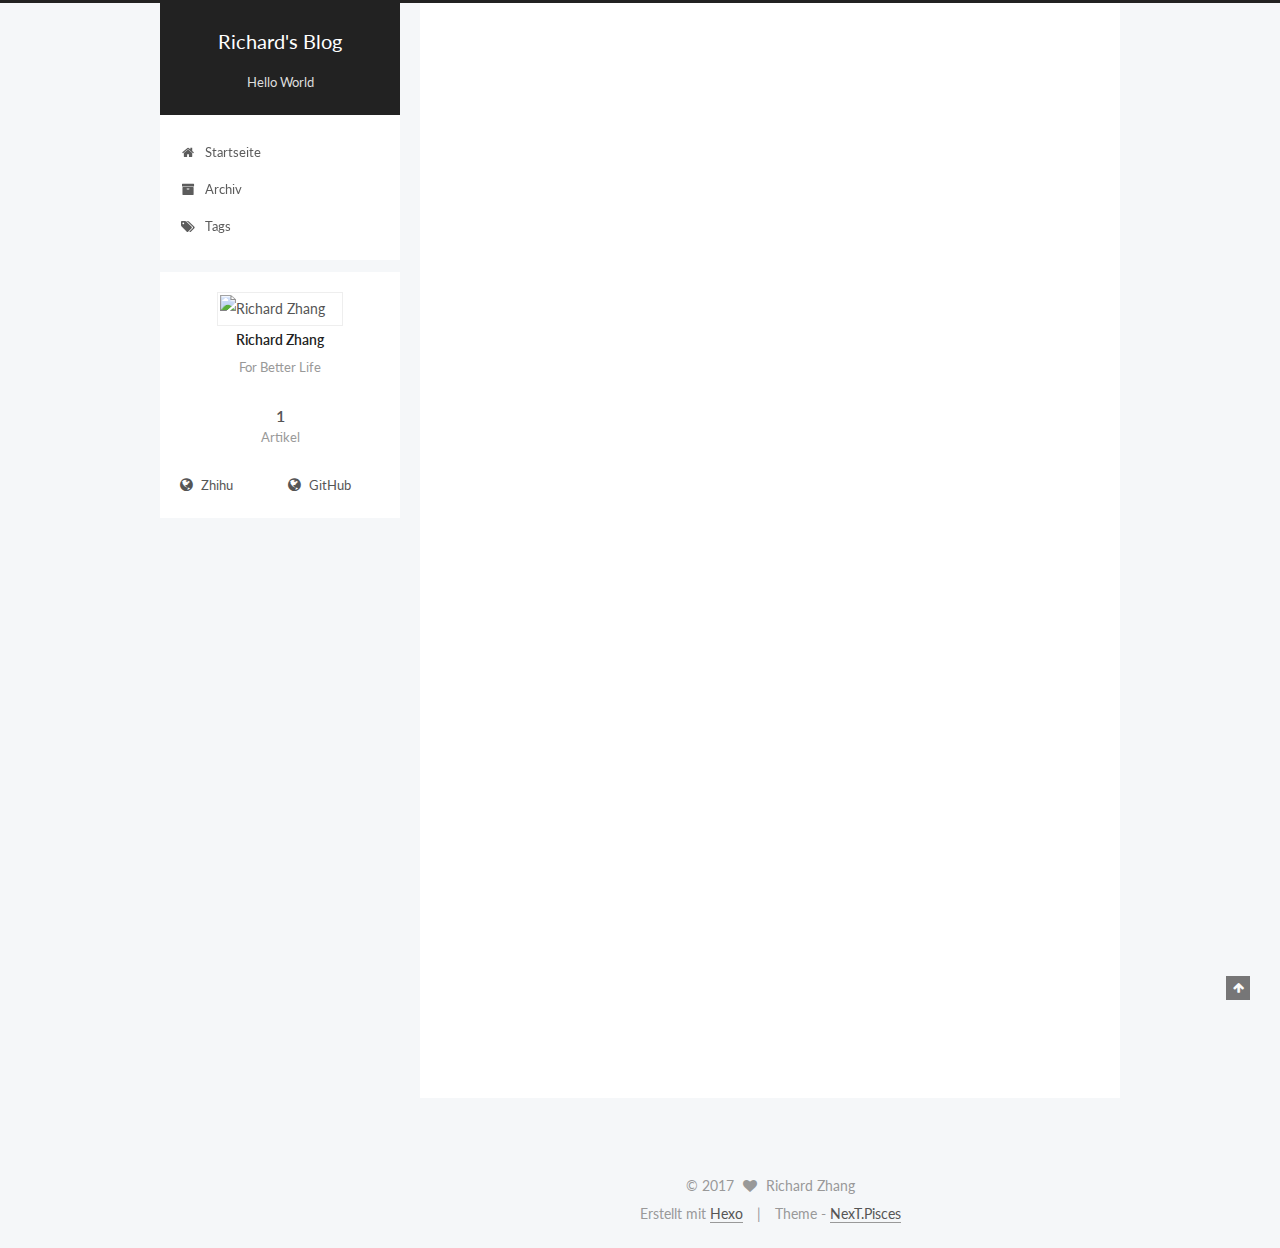
==== index.html @ a1675ca8 "Site updated: 2017-07-16 22:29:24" ====
<!DOCTYPE html>



  


<html class="theme-next pisces use-motion" lang="zh-CN">
<head>
  <meta charset="UTF-8"/>
<meta http-equiv="X-UA-Compatible" content="IE=edge" />
<meta name="viewport" content="width=device-width, initial-scale=1, maximum-scale=1"/>









<meta http-equiv="Cache-Control" content="no-transform" />
<meta http-equiv="Cache-Control" content="no-siteapp" />















  
  
  <link href="/lib/fancybox/source/jquery.fancybox.css?v=2.1.5" rel="stylesheet" type="text/css" />




  
  
  
  

  
    
    
  

  

  

  

  

  
    
    
    <link href="//fonts.googleapis.com/css?family=Lato:300,300italic,400,400italic,700,700italic&subset=latin,latin-ext" rel="stylesheet" type="text/css">
  






<link href="/lib/font-awesome/css/font-awesome.min.css?v=4.6.2" rel="stylesheet" type="text/css" />

<link href="/css/main.css?v=5.1.1" rel="stylesheet" type="text/css" />


  <meta name="keywords" content="Hexo, NexT" />








  <link rel="shortcut icon" type="image/x-icon" href="/favicon.ico?v=5.1.1" />






<meta name="description" content="For Better Life">
<meta property="og:type" content="website">
<meta property="og:title" content="Richard&#39;s Blog">
<meta property="og:url" content="http://best307.com/index.html">
<meta property="og:site_name" content="Richard&#39;s Blog">
<meta property="og:description" content="For Better Life">
<meta name="twitter:card" content="summary">
<meta name="twitter:title" content="Richard&#39;s Blog">
<meta name="twitter:description" content="For Better Life">



<script type="text/javascript" id="hexo.configurations">
  var NexT = window.NexT || {};
  var CONFIG = {
    root: '/',
    scheme: 'Pisces',
    sidebar: {"position":"left","display":"post","offset":12,"offset_float":0,"b2t":false,"scrollpercent":false,"onmobile":false},
    fancybox: true,
    motion: true,
    duoshuo: {
      userId: '0',
      author: 'Author'
    },
    algolia: {
      applicationID: '',
      apiKey: '',
      indexName: '',
      hits: {"per_page":10},
      labels: {"input_placeholder":"Search for Posts","hits_empty":"We didn't find any results for the search: ${query}","hits_stats":"${hits} results found in ${time} ms"}
    }
  };
</script>



  <link rel="canonical" href="http://best307.com/"/>





  <title>Richard's Blog</title>
  














</head>

<body itemscope itemtype="http://schema.org/WebPage" lang="zh-CN">

  
  
    
  

  <div class="container sidebar-position-left 
   page-home 
 ">
    <div class="headband"></div>

    <header id="header" class="header" itemscope itemtype="http://schema.org/WPHeader">
      <div class="header-inner"><div class="site-brand-wrapper">
  <div class="site-meta ">
    

    <div class="custom-logo-site-title">
      <a href="/"  class="brand" rel="start">
        <span class="logo-line-before"><i></i></span>
        <span class="site-title">Richard's Blog</span>
        <span class="logo-line-after"><i></i></span>
      </a>
    </div>
      
        <p class="site-subtitle">Hello World</p>
      
  </div>

  <div class="site-nav-toggle">
    <button>
      <span class="btn-bar"></span>
      <span class="btn-bar"></span>
      <span class="btn-bar"></span>
    </button>
  </div>
</div>

<nav class="site-nav">
  

  
    <ul id="menu" class="menu">
      
        
        <li class="menu-item menu-item-home">
          <a href="/" rel="section">
            
              <i class="menu-item-icon fa fa-fw fa-home"></i> <br />
            
            Startseite
          </a>
        </li>
      
        
        <li class="menu-item menu-item-archives">
          <a href="/archives/" rel="section">
            
              <i class="menu-item-icon fa fa-fw fa-archive"></i> <br />
            
            Archiv
          </a>
        </li>
      
        
        <li class="menu-item menu-item-tags">
          <a href="/tags/" rel="section">
            
              <i class="menu-item-icon fa fa-fw fa-tags"></i> <br />
            
            Tags
          </a>
        </li>
      

      
    </ul>
  

  
</nav>



 </div>
    </header>

    <main id="main" class="main">
      <div class="main-inner">
        <div class="content-wrap">
          <div id="content" class="content">
            
  <section id="posts" class="posts-expand">
    
      

  

  
  
  

  <article class="post post-type-normal " itemscope itemtype="http://schema.org/Article">
    <link itemprop="mainEntityOfPage" href="http://best307.com/2017/07/16/hello-world/">

    <span hidden itemprop="author" itemscope itemtype="http://schema.org/Person">
      <meta itemprop="name" content="Richard Zhang">
      <meta itemprop="description" content="">
      <meta itemprop="image" content="http://oqami04rj.bkt.clouddn.com/blog_touxiang.JPG">
    </span>

    <span hidden itemprop="publisher" itemscope itemtype="http://schema.org/Organization">
      <meta itemprop="name" content="Richard's Blog">
    </span>

    
      <header class="post-header">

        
        
          <h1 class="post-title" itemprop="name headline">
                
                <a class="post-title-link" href="/2017/07/16/hello-world/" itemprop="url">Hello World</a></h1>
        

        <div class="post-meta">
          <span class="post-time">
            
              <span class="post-meta-item-icon">
                <i class="fa fa-calendar-o"></i>
              </span>
              
                <span class="post-meta-item-text">Veröffentlicht am</span>
              
              <time title="Post created" itemprop="dateCreated datePublished" datetime="2017-07-16T20:51:41+08:00">
                2017-07-16
              </time>
            

            

            
          </span>

          

          
            
          

          
          

          

          

          

        </div>
      </header>
    

    <div class="post-body" itemprop="articleBody">

      
      

      
        
          
            <p>Welcome to <a href="https://hexo.io/" target="_blank" rel="external">Hexo</a>! This is your very first post. Check <a href="https://hexo.io/docs/" target="_blank" rel="external">documentation</a> for more info. If you get any problems when using Hexo, you can find the answer in <a href="https://hexo.io/docs/troubleshooting.html" target="_blank" rel="external">troubleshooting</a> or you can ask me on <a href="https://github.com/hexojs/hexo/issues" target="_blank" rel="external">GitHub</a>.</p>
<h2 id="Quick-Start"><a href="#Quick-Start" class="headerlink" title="Quick Start"></a>Quick Start</h2><h3 id="Create-a-new-post"><a href="#Create-a-new-post" class="headerlink" title="Create a new post"></a>Create a new post</h3><figure class="highlight bash"><table><tr><td class="gutter"><pre><div class="line">1</div></pre></td><td class="code"><pre><div class="line">$ hexo new <span class="string">"My New Post"</span></div></pre></td></tr></table></figure>
<p>More info: <a href="https://hexo.io/docs/writing.html" target="_blank" rel="external">Writing</a></p>
<h3 id="Run-server"><a href="#Run-server" class="headerlink" title="Run server"></a>Run server</h3><figure class="highlight bash"><table><tr><td class="gutter"><pre><div class="line">1</div></pre></td><td class="code"><pre><div class="line">$ hexo server</div></pre></td></tr></table></figure>
<p>More info: <a href="https://hexo.io/docs/server.html" target="_blank" rel="external">Server</a></p>
<h3 id="Generate-static-files"><a href="#Generate-static-files" class="headerlink" title="Generate static files"></a>Generate static files</h3><figure class="highlight bash"><table><tr><td class="gutter"><pre><div class="line">1</div></pre></td><td class="code"><pre><div class="line">$ hexo generate</div></pre></td></tr></table></figure>
<p>More info: <a href="https://hexo.io/docs/generating.html" target="_blank" rel="external">Generating</a></p>
<h3 id="Deploy-to-remote-sites"><a href="#Deploy-to-remote-sites" class="headerlink" title="Deploy to remote sites"></a>Deploy to remote sites</h3><figure class="highlight bash"><table><tr><td class="gutter"><pre><div class="line">1</div></pre></td><td class="code"><pre><div class="line">$ hexo deploy</div></pre></td></tr></table></figure>
<p>More info: <a href="https://hexo.io/docs/deployment.html" target="_blank" rel="external">Deployment</a></p>

          
        
      
    </div>

    <div>
      
    </div>

    <div>
      
    </div>

    <div>
      
    </div>

    <footer class="post-footer">
      

      

      

      
      
        <div class="post-eof"></div>
      
    </footer>
  </article>


    
  </section>

  


          </div>
          


          

        </div>
        
          
  
  <div class="sidebar-toggle">
    <div class="sidebar-toggle-line-wrap">
      <span class="sidebar-toggle-line sidebar-toggle-line-first"></span>
      <span class="sidebar-toggle-line sidebar-toggle-line-middle"></span>
      <span class="sidebar-toggle-line sidebar-toggle-line-last"></span>
    </div>
  </div>

  <aside id="sidebar" class="sidebar">
    
    <div class="sidebar-inner">

      

      

      <section class="site-overview sidebar-panel sidebar-panel-active">
        <div class="site-author motion-element" itemprop="author" itemscope itemtype="http://schema.org/Person">
          <img class="site-author-image" itemprop="image"
               src="http://oqami04rj.bkt.clouddn.com/blog_touxiang.JPG"
               alt="Richard Zhang" />
          <p class="site-author-name" itemprop="name">Richard Zhang</p>
           
              <p class="site-description motion-element" itemprop="description">For Better Life</p>
          
        </div>
        <nav class="site-state motion-element">

          
            <div class="site-state-item site-state-posts">
              <a href="/archives/">
                <span class="site-state-item-count">1</span>
                <span class="site-state-item-name">Artikel</span>
              </a>
            </div>
          

          

          

        </nav>

        

        <div class="links-of-author motion-element">
          
            
              <span class="links-of-author-item">
                <a href="https://www.zhihu.com/people/lao-hei/activities" target="_blank" title="Zhihu">
                  
                    <i class="fa fa-fw fa-globe"></i>
                  
                  Zhihu
                </a>
              </span>
            
              <span class="links-of-author-item">
                <a href="https://github.com/ZH4541" target="_blank" title="GitHub">
                  
                    <i class="fa fa-fw fa-globe"></i>
                  
                  GitHub
                </a>
              </span>
            
          
        </div>

        
        

        
        

        


      </section>

      

      

    </div>
  </aside>


        
      </div>
    </main>

    <footer id="footer" class="footer">
      <div class="footer-inner">
        <div class="copyright" >
  
  &copy; 
  <span itemprop="copyrightYear">2017</span>
  <span class="with-love">
    <i class="fa fa-heart"></i>
  </span>
  <span class="author" itemprop="copyrightHolder">Richard Zhang</span>
</div>


<div class="powered-by">
  Erstellt mit  <a class="theme-link" href="https://hexo.io">Hexo</a>
</div>

<div class="theme-info">
  Theme -
  <a class="theme-link" href="https://github.com/iissnan/hexo-theme-next">
    NexT.Pisces
  </a>
</div>


        

        
      </div>
    </footer>

    
      <div class="back-to-top">
        <i class="fa fa-arrow-up"></i>
        
      </div>
    

  </div>

  

<script type="text/javascript">
  if (Object.prototype.toString.call(window.Promise) !== '[object Function]') {
    window.Promise = null;
  }
</script>









  












  
  <script type="text/javascript" src="/lib/jquery/index.js?v=2.1.3"></script>

  
  <script type="text/javascript" src="/lib/fastclick/lib/fastclick.min.js?v=1.0.6"></script>

  
  <script type="text/javascript" src="/lib/jquery_lazyload/jquery.lazyload.js?v=1.9.7"></script>

  
  <script type="text/javascript" src="/lib/velocity/velocity.min.js?v=1.2.1"></script>

  
  <script type="text/javascript" src="/lib/velocity/velocity.ui.min.js?v=1.2.1"></script>

  
  <script type="text/javascript" src="/lib/fancybox/source/jquery.fancybox.pack.js?v=2.1.5"></script>


  


  <script type="text/javascript" src="/js/src/utils.js?v=5.1.1"></script>

  <script type="text/javascript" src="/js/src/motion.js?v=5.1.1"></script>



  
  


  <script type="text/javascript" src="/js/src/affix.js?v=5.1.1"></script>

  <script type="text/javascript" src="/js/src/schemes/pisces.js?v=5.1.1"></script>



  
    <script type="text/javascript" src="/js/src/scrollspy.js?v=5.1.1"></script>
<script type="text/javascript" src="/js/src/post-details.js?v=5.1.1"></script>

  

  


  <script type="text/javascript" src="/js/src/bootstrap.js?v=5.1.1"></script>



  


  




	





  





  






  





  

  

  

  

  

  

</body>
</html>
---- css/main.css ----
/* normalize.css v3.0.2 | MIT License | git.io/normalize */
html {
  font-family: sans-serif; /* 1 */
  -ms-text-size-adjust: 100%; /* 2 */
  -webkit-text-size-adjust: 100%; /* 2 */
}
body {
  margin: 0;
}
article,
aside,
details,
figcaption,
figure,
footer,
header,
hgroup,
main,
menu,
nav,
section,
summary {
  display: block;
}
audio,
canvas,
progress,
video {
  display: inline-block; /* 1 */
  vertical-align: baseline; /* 2 */
}
audio:not([controls]) {
  display: none;
  height: 0;
}
[hidden],
template {
  display: none;
}
a {
  background-color: transparent;
}
a:active,
a:hover {
  outline: 0;
}
abbr[title] {
  border-bottom: 1px dotted;
}
b,
strong {
  font-weight: bold;
}
dfn {
  font-style: italic;
}
h1 {
  font-size: 2em;
  margin: 0.67em 0;
}
mark {
  background: #ff0;
  color: #000;
}
small {
  font-size: 80%;
}
sub,
sup {
  font-size: 75%;
  line-height: 0;
  position: relative;
  vertical-align: baseline;
}
sup {
  top: -0.5em;
}
sub {
  bottom: -0.25em;
}
img {
  border: 0;
}
svg:not(:root) {
  overflow: hidden;
}
figure {
  margin: 1em 40px;
}
hr {
  -moz-box-sizing: content-box;
  box-sizing: content-box;
  height: 0;
}
pre {
  overflow: auto;
}
code,
kbd,
pre,
samp {
  font-family: monospace, monospace;
  font-size: 1em;
}
button,
input,
optgroup,
select,
textarea {
  color: inherit; /* 1 */
  font: inherit; /* 2 */
  margin: 0; /* 3 */
}
button {
  overflow: visible;
}
button,
select {
  text-transform: none;
}
button,
html input[type="button"],
input[type="reset"],
input[type="submit"] {
  -webkit-appearance: button; /* 2 */
  cursor: pointer; /* 3 */
}
button[disabled],
html input[disabled] {
  cursor: default;
}
button::-moz-focus-inner,
input::-moz-focus-inner {
  border: 0;
  padding: 0;
}
input {
  line-height: normal;
}
input[type="checkbox"],
input[type="radio"] {
  box-sizing: border-box; /* 1 */
  padding: 0; /* 2 */
}
input[type="number"]::-webkit-inner-spin-button,
input[type="number"]::-webkit-outer-spin-button {
  height: auto;
}
input[type="search"] {
  -webkit-appearance: textfield; /* 1 */
  -moz-box-sizing: content-box;
  -webkit-box-sizing: content-box; /* 2 */
  box-sizing: content-box;
}
input[type="search"]::-webkit-search-cancel-button,
input[type="search"]::-webkit-search-decoration {
  -webkit-appearance: none;
}
fieldset {
  border: 1px solid #c0c0c0;
  margin: 0 2px;
  padding: 0.35em 0.625em 0.75em;
}
legend {
  border: 0; /* 1 */
  padding: 0; /* 2 */
}
textarea {
  overflow: auto;
}
optgroup {
  font-weight: bold;
}
table {
  border-collapse: collapse;
  border-spacing: 0;
}
td,
th {
  padding: 0;
}
::selection {
  background: #262a30;
  color: #fff;
}
body {
  position: relative;
  font-family: 'Lato', "PingFang SC", "Microsoft YaHei", sans-serif;
  font-size: 14px;
  line-height: 2;
  color: #555;
  background: #f5f7f9;
}
@media (max-width: 767px) {
  body {
    padding-right: 0 !important;
  }
}
@media (min-width: 768px) and (max-width: 991px) {
  body {
    padding-right: 0 !important;
  }
}
@media (min-width: 1600px) {
  body {
    font-size: 16px;
  }
}
h1,
h2,
h3,
h4,
h5,
h6 {
  margin: 0;
  padding: 0;
  font-weight: bold;
  line-height: 1.5;
  font-family: 'Lato', "PingFang SC", "Microsoft YaHei", sans-serif;
}
h2,
h3,
h4,
h5,
h6 {
  margin: 20px 0 15px;
}
h1 {
  font-size: 22px;
}
@media (max-width: 767px) {
  h1 {
    font-size: 18px;
  }
}
h2 {
  font-size: 20px;
}
@media (max-width: 767px) {
  h2 {
    font-size: 16px;
  }
}
h3 {
  font-size: 18px;
}
@media (max-width: 767px) {
  h3 {
    font-size: 14px;
  }
}
h4 {
  font-size: 16px;
}
@media (max-width: 767px) {
  h4 {
    font-size: 12px;
  }
}
h5 {
  font-size: 14px;
}
@media (max-width: 767px) {
  h5 {
    font-size: 10px;
  }
}
h6 {
  font-size: 12px;
}
@media (max-width: 767px) {
  h6 {
    font-size: 8px;
  }
}
p {
  margin: 0 0 25px 0;
}
a {
  color: #555;
  text-decoration: none;
  border-bottom: 1px solid #999;
  word-wrap: break-word;
}
a:hover {
  color: #222;
  border-bottom-color: #222;
}
blockquote {
  margin: 0;
  padding: 0;
}
img {
  display: block;
  margin: auto;
  max-width: 100%;
  height: auto;
}
hr {
  margin: 40px 0;
  height: 3px;
  border: none;
  background-color: #ddd;
  background-image: repeating-linear-gradient(-45deg, #fff, #fff 4px, transparent 4px, transparent 8px);
}
blockquote {
  padding: 0 15px;
  color: #666;
  border-left: 4px solid #ddd;
}
blockquote cite::before {
  content: "-";
  padding: 0 5px;
}
dt {
  font-weight: 700;
}
dd {
  margin: 0;
  padding: 0;
}
.text-left {
  text-align: left;
}
.text-center {
  text-align: center;
}
.text-right {
  text-align: right;
}
.text-justify {
  text-align: justify;
}
.text-nowrap {
  white-space: nowrap;
}
.text-lowercase {
  text-transform: lowercase;
}
.text-uppercase {
  text-transform: uppercase;
}
.text-capitalize {
  text-transform: capitalize;
}
.center-block {
  display: block;
  margin-left: auto;
  margin-right: auto;
}
.clearfix:before,
.clearfix:after {
  content: " ";
  display: table;
}
.clearfix:after {
  clear: both;
}
.pullquote {
  width: 45%;
}
.pullquote.left {
  float: left;
  margin-left: 5px;
  margin-right: 10px;
}
.pullquote.right {
  float: right;
  margin-left: 10px;
  margin-right: 5px;
}
.affix.affix.affix {
  position: fixed;
}
.translation {
  margin-top: -20px;
  font-size: 14px;
  color: #999;
}
.scrollbar-measure {
  width: 100px;
  height: 100px;
  overflow: scroll;
  position: absolute;
  top: -9999px;
}
.use-motion .motion-element {
  opacity: 0;
}
table {
  margin: 20px 0;
  width: 100%;
  border-collapse: collapse;
  border-spacing: 0;
  border: 1px solid #ddd;
  font-size: 14px;
  table-layout: fixed;
  word-wrap: break-all;
}
table>tbody>tr:nth-of-type(odd) {
  background-color: #f9f9f9;
}
table>tbody>tr:hover {
  background-color: #f5f5f5;
}
caption,
th,
td {
  padding: 8px;
  text-align: left;
  vertical-align: middle;
  font-weight: normal;
}
th,
td {
  border-bottom: 3px solid #ddd;
  border-right: 1px solid #eee;
}
th {
  padding-bottom: 10px;
  font-weight: 700;
}
td {
  border-bottom-width: 1px;
}
html,
body {
  height: 100%;
}
.container {
  position: relative;
  min-height: 100%;
}
.header-inner {
  margin: 0 auto;
  padding: 100px 0 70px;
  width: 700px;
}
@media (min-width: 1600px) {
  .container .header-inner {
    width: 900px;
  }
}
.main {
  padding-bottom: 150px;
}
.main-inner {
  margin: 0 auto;
  width: 700px;
}
@media (min-width: 1600px) {
  .container .main-inner {
    width: 900px;
  }
}
.footer {
  position: absolute;
  left: 0;
  bottom: 0;
  width: 100%;
  min-height: 50px;
}
.footer-inner {
  box-sizing: border-box;
  margin: 20px auto;
  width: 700px;
}
@media (min-width: 1600px) {
  .container .footer-inner {
    width: 900px;
  }
}
pre,
.highlight {
  overflow: auto;
  margin: 20px 0;
  padding: 0;
  font-size: 13px;
  color: #4d4d4c;
  background: #f7f7f7;
  line-height: 1.6;
}
pre,
code {
  font-family: consolas, Menlo, "PingFang SC", "Microsoft YaHei", monospace;
}
code {
  padding: 2px 4px;
  word-wrap: break-word;
  color: #555;
  background: #eee;
  border-radius: 3px;
  font-size: 13px;
}
pre code {
  padding: 0;
  color: #4d4d4c;
  background: none;
  text-shadow: none;
}
.highlight {
  border-radius: 1px;
}
.highlight pre {
  border: none;
  margin: 0;
  padding: 10px 0;
}
.highlight table {
  margin: 0;
  width: auto;
  border: none;
}
.highlight td {
  border: none;
  padding: 0;
}
.highlight figcaption {
  font-size: 1em;
  color: #4d4d4c;
  line-height: 1em;
  margin-bottom: 1em;
}
.highlight figcaption:before,
.highlight figcaption:after {
  content: " ";
  display: table;
}
.highlight figcaption:after {
  clear: both;
}
.highlight figcaption a {
  float: right;
  color: #4d4d4c;
}
.highlight figcaption a:hover {
  border-bottom-color: #4d4d4c;
}
.highlight .gutter pre {
  padding-left: 10px;
  padding-right: 10px;
  color: #869194;
  text-align: right;
  background-color: #eff2f3;
}
.highlight .code pre {
  width: 100%;
  padding-left: 10px;
  padding-right: 10px;
  background-color: #f7f7f7;
}
.highlight .line {
  height: 20px;
}
.gutter {
  -webkit-user-select: none;
  -moz-user-select: none;
  -ms-user-select: none;
  user-select: none;
}
.gist table {
  width: auto;
}
.gist table td {
  border: none;
}
pre .deletion {
  background: #fdd;
}
pre .addition {
  background: #dfd;
}
pre .meta {
  color: #8959a8;
}
pre .comment {
  color: #8e908c;
}
pre .variable,
pre .attribute,
pre .tag,
pre .regexp,
pre .ruby .constant,
pre .xml .tag .title,
pre .xml .pi,
pre .xml .doctype,
pre .html .doctype,
pre .css .id,
pre .css .class,
pre .css .pseudo {
  color: #c82829;
}
pre .number,
pre .preprocessor,
pre .built_in,
pre .literal,
pre .params,
pre .constant,
pre .command {
  color: #f5871f;
}
pre .ruby .class .title,
pre .css .rules .attribute,
pre .string,
pre .value,
pre .inheritance,
pre .header,
pre .ruby .symbol,
pre .xml .cdata,
pre .special,
pre .number,
pre .formula {
  color: #718c00;
}
pre .title,
pre .css .hexcolor {
  color: #3e999f;
}
pre .function,
pre .python .decorator,
pre .python .title,
pre .ruby .function .title,
pre .ruby .title .keyword,
pre .perl .sub,
pre .javascript .title,
pre .coffeescript .title {
  color: #4271ae;
}
pre .keyword,
pre .javascript .function {
  color: #8959a8;
}
.full-image.full-image.full-image {
  border: none;
  max-width: 100%;
  width: auto;
  margin: 20px auto;
}
@media (min-width: 992px) {
  .full-image.full-image.full-image {
    max-width: none;
    width: 118%;
    margin: 0 -9%;
  }
}
.blockquote-center,
.page-home .post-type-quote blockquote,
.page-post-detail .post-type-quote blockquote {
  position: relative;
  margin: 40px 0;
  padding: 0;
  border-left: none;
  text-align: center;
}
.blockquote-center::before,
.page-home .post-type-quote blockquote::before,
.page-post-detail .post-type-quote blockquote::before,
.blockquote-center::after,
.page-home .post-type-quote blockquote::after,
.page-post-detail .post-type-quote blockquote::after {
  position: absolute;
  content: ' ';
  display: block;
  width: 100%;
  height: 24px;
  opacity: 0.2;
  background-repeat: no-repeat;
  background-position: 0 -6px;
  background-size: 22px 22px;
}
.blockquote-center::before,
.page-home .post-type-quote blockquote::before,
.page-post-detail .post-type-quote blockquote::before {
  top: -20px;
  background-image: url("../images/quote-l.svg");
  border-top: 1px solid #ccc;
}
.blockquote-center::after,
.page-home .post-type-quote blockquote::after,
.page-post-detail .post-type-quote blockquote::after {
  bottom: -20px;
  background-image: url("../images/quote-r.svg");
  border-bottom: 1px solid #ccc;
  background-position: 100% 8px;
}
.blockquote-center p,
.page-home .post-type-quote blockquote p,
.page-post-detail .post-type-quote blockquote p,
.blockquote-center div,
.page-home .post-type-quote blockquote div,
.page-post-detail .post-type-quote blockquote div {
  text-align: center;
}
.post .post-body .group-picture img {
  box-sizing: border-box;
  padding: 0 3px;
  border: none;
}
.post .group-picture-row {
  overflow: hidden;
  margin-top: 6px;
}
.post .group-picture-row:first-child {
  margin-top: 0;
}
.post .group-picture-column {
  float: left;
}
.page-post-detail .post-body .group-picture-column {
  float: none;
  margin-top: 10px;
  width: auto !important;
}
.page-post-detail .post-body .group-picture-column img {
  margin: 0 auto;
}
.page-archive .group-picture-container {
  overflow: hidden;
}
.page-archive .group-picture-row {
  float: left;
}
.page-archive .group-picture-row:first-child {
  margin-top: 6px;
}
.page-archive .group-picture-column {
  max-width: 150px;
  max-height: 150px;
}
.note {
  padding: 20px;
  margin: 20px 0;
  border: 1px solid #eee;
  border-left-width: 5px;
  border-radius: 3px;
}
.note h2,
.note h3,
.note h4,
.note h5,
.note h6 {
  margin-top: 0;
  margin-bottom: 5px;
  padding-top: 0 !important;
}
.note p:last-child {
  margin-bottom: 0;
}
.note code {
  border-radius: 3px;
}
.note+.note {
  margin-top: -5px;
}
.default {
  border-left-color: #777;
}
.default h2,
.default h3,
.default h4,
.default h5,
.default h6 {
  color: #777;
}
.primary {
  border-left-color: #428bca;
}
.primary h2,
.primary h3,
.primary h4,
.primary h5,
.primary h6 {
  color: #428bca;
}
.success {
  border-left-color: #5cb85c;
}
.success h2,
.success h3,
.success h4,
.success h5,
.success h6 {
  color: #5cb85c;
}
.danger {
  border-left-color: #d9534f;
}
.danger h2,
.danger h3,
.danger h4,
.danger h5,
.danger h6 {
  color: #d9534f;
}
.warning {
  border-left-color: #f0ad4e;
}
.warning h2,
.warning h3,
.warning h4,
.warning h5,
.warning h6 {
  color: #f0ad4e;
}
.info {
  border-left-color: #5bc0de;
}
.info h2,
.info h3,
.info h4,
.info h5,
.info h6 {
  color: #5bc0de;
}
.btn {
  display: inline-block;
  padding: 0 20px;
  font-size: 14px;
  color: #fff;
  background: #222;
  border: 2px solid #555;
  text-decoration: none;
  border-radius: 0;
  transition-property: background-color;
  transition-duration: 0.2s;
  transition-timing-function: ease-in-out;
  transition-delay: 0s;
}
.btn:hover,
.post-button .btn:hover {
  border-color: #222;
  color: #fff;
  background: #222;
}
.btn-bar {
  display: block;
  width: 22px;
  height: 2px;
  background: #555;
  border-radius: 1px;
}
.btn-bar+.btn-bar {
  margin-top: 4px;
}
.pagination {
  margin: 120px 0 40px;
  text-align: center;
  border-top: 1px solid #eee;
}
.page-number-basic,
.pagination .prev,
.pagination .next,
.pagination .page-number,
.pagination .space {
  display: inline-block;
  position: relative;
  top: -1px;
  margin: 0 10px;
  padding: 0 10px;
  line-height: 30px;
}
@media (max-width: 767px) {
  .page-number-basic,
  .pagination .prev,
  .pagination .next,
  .pagination .page-number,
  .pagination .space {
    margin: 0 5px;
  }
}
.pagination .prev,
.pagination .next,
.pagination .page-number {
  border-bottom: 0;
  border-top: 1px solid #eee;
  transition-property: border-color;
  transition-duration: 0.2s;
  transition-timing-function: ease-in-out;
  transition-delay: 0s;
}
.pagination .prev:hover,
.pagination .next:hover,
.pagination .page-number:hover {
  border-top-color: #222;
}
.pagination .space {
  padding: 0;
  margin: 0;
}
.pagination .prev {
  margin-left: 0;
}
.pagination .next {
  margin-right: 0;
}
.pagination .page-number.current {
  color: #fff;
  background: #ccc;
  border-top-color: #ccc;
}
@media (max-width: 767px) {
  .pagination {
    border-top: none;
  }
  .pagination .prev,
  .pagination .next,
  .pagination .page-number {
    margin-bottom: 10px;
    border-top: 0;
    border-bottom: 1px solid #eee;
  }
  .pagination .prev:hover,
  .pagination .next:hover,
  .pagination .page-number:hover {
    border-bottom-color: #222;
  }
}
.comments {
  margin: 60px 20px 0;
}
.tag-cloud {
  text-align: center;
}
.tag-cloud a {
  display: inline-block;
  margin: 10px;
}
.back-to-top {
  box-sizing: border-box;
  position: fixed;
  bottom: -100px;
  right: 30px;
  z-index: 1050;
  padding: 0 6px;
  width: 24px;
  background: #222;
  font-size: 12px;
  opacity: 0.6;
  color: #fff;
  cursor: pointer;
  text-align: center;
  -webkit-transform: translateZ(0);
  transition-property: bottom;
  transition-duration: 0.2s;
  transition-timing-function: ease-in-out;
  transition-delay: 0s;
}
@media (min-width: 768px) and (max-width: 991px) {
  .back-to-top {
    display: none !important;
  }
}
@media (max-width: 767px) {
  .back-to-top {
    display: none !important;
  }
}
.back-to-top.back-to-top-on {
  bottom: 30px;
}
.header {
  background: transparent;
}
.header-inner {
  position: relative;
}
.headband {
  height: 3px;
  background: #222;
}
.site-meta {
  margin: 0;
  text-align: center;
}
@media (max-width: 767px) {
  .site-meta {
    text-align: center;
  }
}
.brand {
  position: relative;
  display: inline-block;
  padding: 0 40px;
  color: #fff;
  background: #222;
  border-bottom: none;
}
.brand:hover {
  color: #fff;
}
.logo {
  display: inline-block;
  margin-right: 5px;
  line-height: 36px;
  vertical-align: top;
}
.site-title {
  display: inline-block;
  vertical-align: top;
  line-height: 36px;
  font-size: 20px;
  font-weight: normal;
  font-family: 'Lato', "PingFang SC", "Microsoft YaHei", sans-serif;
}
.site-subtitle {
  margin-top: 10px;
  font-size: 13px;
  color: #ddd;
}
.use-motion .brand {
  opacity: 0;
}
.use-motion .logo,
.use-motion .site-title,
.use-motion .site-subtitle {
  opacity: 0;
  position: relative;
  top: -10px;
}
.site-nav-toggle {
  display: none;
  position: absolute;
  top: 10px;
  left: 10px;
}
@media (max-width: 767px) {
  .site-nav-toggle {
    display: block;
  }
}
.site-nav-toggle button {
  margin-top: 2px;
  padding: 9px 10px;
  background: transparent;
  border: none;
}
@media (max-width: 767px) {
  .site-nav {
    display: none;
    margin: 0 -10px;
    padding: 0 10px;
    clear: both;
    border-top: 1px solid #ddd;
  }
}
@media (min-width: 768px) and (max-width: 991px) {
  .site-nav {
    display: block !important;
  }
}
@media (min-width: 992px) {
  .site-nav {
    display: block !important;
  }
}
.menu {
  margin-top: 20px;
  padding-left: 0;
  text-align: center;
}
.menu .menu-item {
  display: inline-block;
  margin: 0 10px;
  list-style: none;
}
@media screen and (max-width: 767px) {
  .menu .menu-item {
    margin-top: 10px;
  }
}
.menu .menu-item a {
  display: block;
  font-size: 13px;
  line-height: inherit;
  border-bottom: 1px solid transparent;
  transition-property: border-color;
  transition-duration: 0.2s;
  transition-timing-function: ease-in-out;
  transition-delay: 0s;
}
.menu .menu-item a:hover,
.menu-item-active a {
  border-bottom-color: #222;
}
.menu .menu-item .fa {
  margin-right: 5px;
}
.use-motion .menu-item {
  opacity: 0;
}
.post-body {
  font-family: 'Lato', "PingFang SC", "Microsoft YaHei", sans-serif;
}
@media (max-width: 767px) {
  .post-body {
    word-break: break-word;
  }
}
.post-body .fancybox img {
  display: block !important;
  margin: 0 auto;
  cursor: pointer;
  cursor: zoom-in;
  cursor: -webkit-zoom-in;
}
.post-body .image-caption,
.post-body .figure .caption {
  margin: 10px auto 15px;
  text-align: center;
  font-size: 14px;
  color: #999;
  font-weight: bold;
  line-height: 1;
}
.post-sticky-flag {
  display: inline-block;
  font-size: 16px;
  -ms-transform: rotate(30deg);
  -webkit-transform: rotate(30deg);
  -moz-transform: rotate(30deg);
  -ms-transform: rotate(30deg);
  -o-transform: rotate(30deg);
  transform: rotate(30deg);
}
.posts-expand {
  padding-top: 40px;
}
@media (max-width: 767px) {
  .posts-expand {
    margin: 0 20px;
  }
  .post-body pre {
    padding: 10px;
  }
  .post-body pre .gutter pre {
    padding-right: 10px;
  }
  .post-body .highlight {
    margin-left: 0px;
    margin-right: 0px;
    padding: 0;
  }
  .post-body .highlight .gutter pre {
    padding-right: 10px;
  }
}
@media (min-width: 992px) {
  .posts-expand .post-body {
    text-align: justify;
  }
}
.posts-expand .post-body h2,
.posts-expand .post-body h3,
.posts-expand .post-body h4,
.posts-expand .post-body h5,
.posts-expand .post-body h6 {
  padding-top: 10px;
}
.posts-expand .post-body h2 .header-anchor,
.posts-expand .post-body h3 .header-anchor,
.posts-expand .post-body h4 .header-anchor,
.posts-expand .post-body h5 .header-anchor,
.posts-expand .post-body h6 .header-anchor {
  float: right;
  margin-left: 10px;
  color: #ccc;
  border-bottom-style: none;
  visibility: hidden;
}
.posts-expand .post-body h2 .header-anchor:hover,
.posts-expand .post-body h3 .header-anchor:hover,
.posts-expand .post-body h4 .header-anchor:hover,
.posts-expand .post-body h5 .header-anchor:hover,
.posts-expand .post-body h6 .header-anchor:hover {
  color: inherit;
}
.posts-expand .post-body h2:hover .header-anchor,
.posts-expand .post-body h3:hover .header-anchor,
.posts-expand .post-body h4:hover .header-anchor,
.posts-expand .post-body h5:hover .header-anchor,
.posts-expand .post-body h6:hover .header-anchor {
  visibility: visible;
}
.posts-expand .post-body ul li {
  list-style: circle;
}
.posts-expand .post-body img {
  box-sizing: border-box;
  margin: auto;
  padding: 3px;
  border: 1px solid #ddd;
}
.posts-expand .fancybox img {
  margin: 0 auto;
}
@media (max-width: 767px) {
  .posts-collapse {
    margin: 0 20px;
  }
  .posts-collapse .post-title,
  .posts-collapse .post-meta {
    display: block;
    width: auto;
    text-align: left;
  }
}
.posts-collapse {
  position: relative;
  z-index: 1010;
  margin-left: 55px;
}
.posts-collapse::after {
  content: " ";
  position: absolute;
  top: 20px;
  left: 0;
  margin-left: -2px;
  width: 4px;
  height: 100%;
  background: #f5f5f5;
  z-index: -1;
}
@media (max-width: 767px) {
  .posts-collapse {
    margin: 0 20px;
  }
}
.posts-collapse .collection-title {
  position: relative;
  margin: 60px 0;
}
.posts-collapse .collection-title h1,
.posts-collapse .collection-title h2 {
  margin-left: 20px;
}
.posts-collapse .collection-title small {
  color: #bbb;
  margin-left: 5px;
}
.posts-collapse .collection-title::before {
  content: " ";
  position: absolute;
  left: 0;
  top: 50%;
  margin-left: -4px;
  margin-top: -4px;
  width: 8px;
  height: 8px;
  background: #bbb;
  border-radius: 50%;
}
.posts-collapse .post {
  margin: 30px 0;
}
.posts-collapse .post-header {
  position: relative;
  transition-duration: 0.2s;
  transition-timing-function: ease-in-out;
  transition-delay: 0s;
  transition-property: border;
  border-bottom: 1px dashed #ccc;
}
.posts-collapse .post-header::before {
  content: " ";
  position: absolute;
  left: 0;
  top: 12px;
  width: 6px;
  height: 6px;
  margin-left: -4px;
  background: #bbb;
  border-radius: 50%;
  border: 1px solid #fff;
  transition-duration: 0.2s;
  transition-timing-function: ease-in-out;
  transition-delay: 0s;
  transition-property: background;
}
.posts-collapse .post-header:hover {
  border-bottom-color: #666;
}
.posts-collapse .post-header:hover::before {
  background: #222;
}
.posts-collapse .post-meta {
  position: absolute;
  font-size: 12px;
  left: 20px;
  top: 5px;
}
.posts-collapse .post-comments-count {
  display: none;
}
.posts-collapse .post-title {
  margin-left: 60px;
  font-size: 16px;
  font-weight: normal;
  line-height: inherit;
}
.posts-collapse .post-title::after {
  margin-left: 3px;
  opacity: 0.6;
}
.posts-collapse .post-title a {
  color: #666;
  border-bottom: none;
}
.page-home .post-type-quote .post-header,
.page-post-detail .post-type-quote .post-header,
.page-home .post-type-quote .post-tags,
.page-post-detail .post-type-quote .post-tags {
  display: none;
}
.posts-expand .post-title {
  font-size: 26px;
  text-align: center;
  word-break: break-word;
  font-weight: 400;
}
@media (max-width: 767px) {
  .posts-expand .post-title {
    font-size: 22px;
  }
}
.posts-expand .post-title-link {
  display: inline-block;
  position: relative;
  color: #555;
  border-bottom: none;
  line-height: 1.2;
  vertical-align: top;
}
.posts-expand .post-title-link::before {
  content: "";
  position: absolute;
  width: 100%;
  height: 2px;
  bottom: 0;
  left: 0;
  background-color: #000;
  visibility: hidden;
  -webkit-transform: scaleX(0);
  -moz-transform: scaleX(0);
  -ms-transform: scaleX(0);
  -o-transform: scaleX(0);
  transform: scaleX(0);
  transition-duration: 0.2s;
  transition-timing-function: ease-in-out;
  transition-delay: 0s;
}
.posts-expand .post-title-link:hover::before {
  visibility: visible;
  -webkit-transform: scaleX(1);
  -moz-transform: scaleX(1);
  -ms-transform: scaleX(1);
  -o-transform: scaleX(1);
  transform: scaleX(1);
}
.posts-expand .post-title-link .fa {
  font-size: 16px;
}
.posts-expand .post-meta {
  margin: 3px 0 60px 0;
  color: #999;
  font-family: 'Lato', "PingFang SC", "Microsoft YaHei", sans-serif;
  font-size: 12px;
  text-align: center;
}
.posts-expand .post-meta .post-category-list {
  display: inline-block;
  margin: 0;
  padding: 3px;
}
.posts-expand .post-meta .post-category-list-link {
  color: #999;
}
.posts-expand .post-meta .post-description {
  font-size: 14px;
  margin-top: 2px;
}
.post-wordcount {
  display: inline-block;
}
.post-meta-divider {
  margin: 0 0.5em;
}
.post-meta-item-icon {
  margin-right: 3px;
}
@media (min-width: 768px) and (max-width: 991px) {
  .post-meta-item-icon {
    display: inline-block;
  }
}
@media (max-width: 767px) {
  .post-meta-item-icon {
    display: inline-block;
  }
}
@media (min-width: 768px) and (max-width: 991px) {
  .post-meta-item-text {
    display: none;
  }
}
@media (max-width: 767px) {
  .post-meta-item-text {
    display: none;
  }
}
@media (max-width: 767px) {
  .posts-expand .post-comments-count {
    display: none;
  }
}
.post-button {
  margin-top: 50px;
}
.post-button .btn {
  color: #555;
  font-size: 14px;
  background: #fff;
  border-radius: 2px;
  line-height: 2;
  margin: 0 4px 8px 4px;
}
.post-button .fa-fw {
  width: 1.285714285714286em;
  text-align: left;
}
.posts-expand .post-tags {
  margin-top: 40px;
  text-align: center;
}
.posts-expand .post-tags a {
  display: inline-block;
  margin-right: 10px;
  font-size: 13px;
}
.post-nav {
  display: table;
  margin-top: 15px;
  width: 100%;
  border-top: 1px solid #eee;
}
.post-nav-divider {
  display: table-cell;
  width: 10%;
}
.post-nav-item {
  display: table-cell;
  padding: 10px 0 0 0;
  width: 45%;
  vertical-align: top;
}
.post-nav-item a {
  position: relative;
  display: block;
  line-height: 25px;
  font-size: 14px;
  color: #555;
  border-bottom: none;
}
.post-nav-item a:hover {
  color: #222;
  border-bottom: none;
}
.post-nav-item a:active {
  top: 2px;
}
.post-nav-item .fa {
  position: absolute;
  top: 8px;
  left: 0;
  font-size: 12px;
}
.post-nav-next a {
  padding-left: 15px;
}
.post-nav-prev {
  text-align: right;
}
.post-nav-prev a {
  padding-right: 15px;
}
.post-nav-prev .fa {
  right: 0;
  left: auto;
}
.posts-expand .post-eof {
  display: block;
  margin: 80px auto 60px;
  width: 8%;
  height: 1px;
  background: #ccc;
  text-align: center;
}
.post:last-child .post-eof.post-eof.post-eof {
  display: none;
}
.post-gallery {
  display: table;
  table-layout: fixed;
  width: 100%;
  border-collapse: separate;
}
.post-gallery-row {
  display: table-row;
}
.post-gallery .post-gallery-img {
  display: table-cell;
  text-align: center;
  vertical-align: middle;
  border: none;
}
.post-gallery .post-gallery-img img {
  max-width: 100%;
  max-height: 100%;
  border: none;
}
.fancybox-close,
.fancybox-close:hover {
  border: none;
}
.sidebar {
  position: fixed;
  right: 0;
  top: 0;
  bottom: 0;
  width: 0;
  z-index: 1040;
  box-shadow: inset 0 2px 6px #000;
  background: #222;
  -webkit-transform: translateZ(0);
}
.sidebar a {
  color: #999;
  border-bottom-color: #555;
}
.sidebar a:hover {
  color: #eee;
}
@media (min-width: 768px) and (max-width: 991px) {
  .sidebar {
    display: none !important;
  }
}
@media (max-width: 767px) {
  .sidebar {
    display: none !important;
  }
}
.sidebar-inner {
  position: relative;
  padding: 20px 10px;
  color: #999;
  text-align: center;
}
.sidebar-toggle {
  position: fixed;
  right: 30px;
  bottom: 45px;
  width: 14px;
  height: 14px;
  padding: 5px;
  background: #222;
  line-height: 0;
  z-index: 1050;
  cursor: pointer;
  -webkit-transform: translateZ(0);
}
@media (min-width: 768px) and (max-width: 991px) {
  .sidebar-toggle {
    display: none !important;
  }
}
@media (max-width: 767px) {
  .sidebar-toggle {
    display: none !important;
  }
}
.sidebar-toggle-line {
  position: relative;
  display: inline-block;
  vertical-align: top;
  height: 2px;
  width: 100%;
  background: #fff;
  margin-top: 3px;
}
.sidebar-toggle-line:first-child {
  margin-top: 0;
}
.site-author-image {
  display: block;
  margin: 0 auto;
  padding: 2px;
  max-width: 120px;
  height: auto;
  border: 1px solid #eee;
}
.site-author-name {
  margin: 0;
  text-align: center;
  color: #222;
  font-weight: 600;
}
.site-description {
  margin-top: 0;
  text-align: center;
  font-size: 13px;
  color: #999;
}
.site-state {
  overflow: hidden;
  line-height: 1.4;
  white-space: nowrap;
  text-align: center;
}
.site-state-item {
  display: inline-block;
  padding: 0 15px;
  border-left: 1px solid #eee;
}
.site-state-item:first-child {
  border-left: none;
}
.site-state-item a {
  border-bottom: none;
}
.site-state-item-count {
  display: block;
  text-align: center;
  color: inherit;
  font-weight: 600;
  font-size: 16px;
}
.site-state-item-name {
  font-size: 13px;
  color: #999;
}
.feed-link {
  margin-top: 20px;
}
.feed-link a {
  display: inline-block;
  padding: 0 15px;
  color: #fc6423;
  border: 1px solid #fc6423;
  border-radius: 4px;
}
.feed-link a i {
  color: #fc6423;
  font-size: 14px;
}
.feed-link a:hover {
  color: #fff;
  background: #fc6423;
}
.feed-link a:hover i {
  color: #fff;
}
.links-of-author {
  margin-top: 20px;
}
.links-of-author a {
  display: inline-block;
  vertical-align: middle;
  margin-right: 10px;
  margin-bottom: 10px;
  border-bottom-color: #555;
  font-size: 13px;
}
.links-of-author a:before {
  display: inline-block;
  vertical-align: middle;
  margin-right: 3px;
  content: " ";
  width: 4px;
  height: 4px;
  border-radius: 50%;
  background: #213daf;
}
.links-of-blogroll {
  font-size: 13px;
}
.links-of-blogroll-title {
  margin-top: 20px;
  font-size: 14px;
  font-weight: 600;
}
.links-of-blogroll-list {
  margin: 0;
  padding: 0;
  list-style: none;
}
.links-of-blogroll-item {
  padding: 2px 10px;
}
.sidebar-nav {
  margin: 0 0 20px;
  padding-left: 0;
}
.sidebar-nav li {
  display: inline-block;
  cursor: pointer;
  border-bottom: 1px solid transparent;
  font-size: 14px;
  color: #555;
}
.sidebar-nav li:hover {
  color: #fc6423;
}
.page-post-detail .sidebar-nav-toc {
  padding: 0 5px;
}
.page-post-detail .sidebar-nav-overview {
  margin-left: 10px;
}
.sidebar-nav .sidebar-nav-active {
  color: #fc6423;
  border-bottom-color: #fc6423;
}
.sidebar-nav .sidebar-nav-active:hover {
  color: #fc6423;
}
.sidebar-panel {
  display: none;
}
.sidebar-panel-active {
  display: block;
}
.post-toc-empty {
  font-size: 14px;
  color: #666;
}
.post-toc-wrap {
  overflow: hidden;
}
.post-toc {
  overflow: auto;
}
.post-toc ol {
  margin: 0;
  padding: 0 2px 5px 10px;
  text-align: left;
  list-style: none;
  font-size: 14px;
}
.post-toc ol > ol {
  padding-left: 0;
}
.post-toc ol a {
  transition-duration: 0.2s;
  transition-timing-function: ease-in-out;
  transition-delay: 0s;
  transition-property: all;
  color: #666;
  border-bottom-color: #ccc;
}
.post-toc ol a:hover {
  color: #000;
  border-bottom-color: #000;
}
.post-toc .nav-item {
  overflow: hidden;
  text-overflow: ellipsis;
  white-space: nowrap;
  line-height: 1.8;
}
.post-toc .nav .nav-child {
  display: none;
}
.post-toc .nav .active > .nav-child {
  display: block;
}
.post-toc .nav .active-current > .nav-child {
  display: block;
}
.post-toc .nav .active-current > .nav-child > .nav-item {
  display: block;
}
.post-toc .nav .active > a {
  color: #fc6423;
  border-bottom-color: #fc6423;
}
.post-toc .nav .active-current > a {
  color: #fc6423;
}
.post-toc .nav .active-current > a:hover {
  color: #fc6423;
}
.footer {
  font-size: 14px;
  color: #999;
}
.footer img {
  border: none;
}
.footer-inner {
  text-align: center;
}
.with-love {
  display: inline-block;
  margin: 0 5px;
}
.powered-by,
.theme-info {
  display: inline-block;
}
.powered-by {
  margin-right: 10px;
}
.powered-by::after {
  content: "|";
  padding-left: 10px;
}
.cc-license {
  margin-top: 10px;
  text-align: center;
}
.cc-license .cc-opacity {
  opacity: 0.7;
  border-bottom: none;
}
.cc-license .cc-opacity:hover {
  opacity: 0.9;
}
.cc-license img {
  display: inline-block;
}
.theme-next #ds-thread #ds-reset {
  color: #555;
}
.theme-next #ds-thread #ds-reset .ds-replybox {
  margin-bottom: 30px;
}
.theme-next #ds-thread #ds-reset .ds-replybox .ds-avatar,
.theme-next #ds-reset .ds-avatar img {
  box-shadow: none;
}
.theme-next #ds-thread #ds-reset .ds-textarea-wrapper {
  border-color: #c7d4e1;
  background: none;
  border-top-right-radius: 3px;
  border-top-left-radius: 3px;
}
.theme-next #ds-thread #ds-reset .ds-textarea-wrapper textarea {
  height: 60px;
}
.theme-next #ds-reset .ds-rounded-top {
  border-radius: 0;
}
.theme-next #ds-thread #ds-reset .ds-post-toolbar {
  box-sizing: border-box;
  border: 1px solid #c7d4e1;
  background: #f6f8fa;
}
.theme-next #ds-thread #ds-reset .ds-post-options {
  height: 40px;
  border: none;
  background: none;
}
.theme-next #ds-thread #ds-reset .ds-toolbar-buttons {
  top: 11px;
}
.theme-next #ds-thread #ds-reset .ds-sync {
  top: 5px;
}
.theme-next #ds-thread #ds-reset .ds-post-button {
  top: 4px;
  right: 5px;
  width: 90px;
  height: 30px;
  border: 1px solid #c5ced7;
  border-radius: 3px;
  background-image: linear-gradient(#fbfbfc, #f5f7f9);
  color: #60676d;
}
.theme-next #ds-thread #ds-reset .ds-post-button:hover {
  background-position: 0 -30px;
  color: #60676d;
}
.theme-next #ds-thread #ds-reset .ds-comments-info {
  padding: 10px 0;
}
.theme-next #ds-thread #ds-reset .ds-sort {
  display: none;
}
.theme-next #ds-thread #ds-reset li.ds-tab a.ds-current {
  border: none;
  background: #f6f8fa;
  color: #60676d;
}
.theme-next #ds-thread #ds-reset li.ds-tab a.ds-current:hover {
  background-color: #e9f0f7;
  color: #60676d;
}
.theme-next #ds-thread #ds-reset li.ds-tab a {
  border-radius: 2px;
  padding: 5px;
}
.theme-next #ds-thread #ds-reset .ds-login-buttons p {
  color: #999;
  line-height: 36px;
}
.theme-next #ds-thread #ds-reset .ds-login-buttons .ds-service-list li {
  height: 28px;
}
.theme-next #ds-thread #ds-reset .ds-service-list a {
  background: none;
  padding: 5px;
  border: 1px solid;
  border-radius: 3px;
  text-align: center;
}
.theme-next #ds-thread #ds-reset .ds-service-list a:hover {
  color: #fff;
  background: #666;
}
.theme-next #ds-thread #ds-reset .ds-service-list .ds-weibo {
  color: #fc9b00;
  border-color: #fc9b00;
}
.theme-next #ds-thread #ds-reset .ds-service-list .ds-weibo:hover {
  background: #fc9b00;
}
.theme-next #ds-thread #ds-reset .ds-service-list .ds-qq {
  color: #60a3ec;
  border-color: #60a3ec;
}
.theme-next #ds-thread #ds-reset .ds-service-list .ds-qq:hover {
  background: #60a3ec;
}
.theme-next #ds-thread #ds-reset .ds-service-list .ds-renren {
  color: #2e7ac4;
  border-color: #2e7ac4;
}
.theme-next #ds-thread #ds-reset .ds-service-list .ds-renren:hover {
  background: #2e7ac4;
}
.theme-next #ds-thread #ds-reset .ds-service-list .ds-douban {
  color: #37994c;
  border-color: #37994c;
}
.theme-next #ds-thread #ds-reset .ds-service-list .ds-douban:hover {
  background: #37994c;
}
.theme-next #ds-thread #ds-reset .ds-service-list .ds-kaixin {
  color: #fef20d;
  border-color: #fef20d;
}
.theme-next #ds-thread #ds-reset .ds-service-list .ds-kaixin:hover {
  background: #fef20d;
}
.theme-next #ds-thread #ds-reset .ds-service-list .ds-netease {
  color: #f00;
  border-color: #f00;
}
.theme-next #ds-thread #ds-reset .ds-service-list .ds-netease:hover {
  background: #f00;
}
.theme-next #ds-thread #ds-reset .ds-service-list .ds-sohu {
  color: #ffcb05;
  border-color: #ffcb05;
}
.theme-next #ds-thread #ds-reset .ds-service-list .ds-sohu:hover {
  background: #ffcb05;
}
.theme-next #ds-thread #ds-reset .ds-service-list .ds-baidu {
  color: #2831e0;
  border-color: #2831e0;
}
.theme-next #ds-thread #ds-reset .ds-service-list .ds-baidu:hover {
  background: #2831e0;
}
.theme-next #ds-thread #ds-reset .ds-service-list .ds-google {
  color: #166bec;
  border-color: #166bec;
}
.theme-next #ds-thread #ds-reset .ds-service-list .ds-google:hover {
  background: #166bec;
}
.theme-next #ds-thread #ds-reset .ds-service-list .ds-weixin {
  color: #00ce0d;
  border-color: #00ce0d;
}
.theme-next #ds-thread #ds-reset .ds-service-list .ds-weixin:hover {
  background: #00ce0d;
}
.theme-next #ds-thread #ds-reset .ds-service-list .ds-more-services {
  border: none;
}
.theme-next #ds-thread #ds-reset .ds-service-list .ds-more-services:hover {
  background: none;
}
.theme-next #ds-reset .duoshuo-ua-admin {
  display: inline-block;
  color: #f00;
}
.theme-next #ds-reset .duoshuo-ua-platform,
.theme-next #ds-reset .duoshuo-ua-browser {
  color: #ccc;
}
.theme-next #ds-reset .duoshuo-ua-platform .fa,
.theme-next #ds-reset .duoshuo-ua-browser .fa {
  display: inline-block;
  margin-right: 3px;
}
.theme-next #ds-reset .duoshuo-ua-separator {
  display: inline-block;
  margin-left: 5px;
}
.theme-next .this_ua {
  background-color: #ccc !important;
  border-radius: 4px;
  padding: 0 5px !important;
  margin: 1px 1px !important;
  border: 1px solid #bbb !important;
  color: #fff;
  display: inline-block !important;
}
.theme-next .this_ua.admin {
  background-color: #d9534f !important;
  border-color: #d9534f !important;
}
.theme-next .this_ua.platform.iOS,
.theme-next .this_ua.platform.Mac,
.theme-next .this_ua.platform.Windows {
  background-color: #39b3d7 !important;
  border-color: #46b8da !important;
}
.theme-next .this_ua.platform.Linux {
  background-color: #3a3a3a !important;
  border-color: #1f1f1f !important;
}
.theme-next .this_ua.platform.Android {
  background-color: #00c47d !important;
  border-color: #01b171 !important;
}
.theme-next .this_ua.browser.Mobile,
.theme-next .this_ua.browser.Chrome {
  background-color: #5cb85c !important;
  border-color: #4cae4c !important;
}
.theme-next .this_ua.browser.Firefox {
  background-color: #f0ad4e !important;
  border-color: #eea236 !important;
}
.theme-next .this_ua.browser.Maxthon,
.theme-next .this_ua.browser.IE {
  background-color: #428bca !important;
  border-color: #357ebd !important;
}
.theme-next .this_ua.browser.baidu,
.theme-next .this_ua.browser.UCBrowser,
.theme-next .this_ua.browser.Opera {
  background-color: #d9534f !important;
  border-color: #d43f3a !important;
}
.theme-next .this_ua.browser.Android,
.theme-next .this_ua.browser.QQBrowser {
  background-color: #78ace9 !important;
  border-color: #4cae4c !important;
}
.post-spread {
  margin-top: 20px;
  text-align: center;
}
.jiathis_style {
  display: inline-block;
}
.jiathis_style a {
  border: none;
}
.fa {
  font-family: FontAwesome !important;
}
.post-spread {
  margin-top: 20px;
  text-align: center;
}
.bdshare-slide-button-box a {
  border: none;
}
.bdsharebuttonbox {
  display: inline-block;
}
.bdsharebuttonbox a {
  border: none;
}
.local-search-pop-overlay {
  position: fixed;
  width: 100%;
  height: 100%;
  top: 0;
  left: 0;
  z-index: 2080;
  background-color: rgba(0,0,0,0.3);
}
.local-search-popup {
  display: none;
  position: fixed;
  top: 10%;
  left: 50%;
  margin-left: -350px;
  width: 700px;
  height: 80%;
  padding: 0;
  background: #fff;
  color: #333;
  z-index: 9999;
  border-radius: 5px;
}
@media (max-width: 767px) {
  .local-search-popup {
    padding: 0;
    top: 0;
    left: 0;
    margin: 0;
    width: 100%;
    height: 100%;
    border-radius: 0;
  }
}
.local-search-popup ul.search-result-list {
  padding: 0;
  margin: 0 5px;
}
.local-search-popup p.search-result {
  border-bottom: 1px dashed #ccc;
  padding: 5px 0;
}
.local-search-popup a.search-result-title {
  font-weight: bold;
  font-size: 16px;
}
.local-search-popup .search-keyword {
  border-bottom: 1px dashed #f00;
  font-weight: bold;
  color: #f00;
}
.local-search-popup .local-search-header {
  padding: 5px;
  height: 36px;
  background: #f5f5f5;
  border-top-left-radius: 5px;
  border-top-right-radius: 5px;
}
.local-search-popup #local-search-result {
  overflow: auto;
  position: relative;
  padding: 5px 25px;
  height: calc(100% - 55px);
}
.local-search-popup .local-search-input-wrapper {
  display: inline-block;
  width: calc(100% - 90px);
  height: 36px;
  line-height: 36px;
  padding: 0 5px;
}
.local-search-popup .local-search-input-wrapper input {
  padding: 8px 0;
  height: 20px;
  display: block;
  width: 100%;
  outline: none;
  border: none;
  background: transparent;
  vertical-align: middle;
}
.local-search-popup .search-icon,
.local-search-popup .popup-btn-close {
  display: inline-block;
  font-size: 18px;
  color: #999;
  height: 36px;
  width: 18px;
  padding-left: 10px;
  padding-right: 10px;
}
.local-search-popup .search-icon {
  float: left;
}
.local-search-popup .popup-btn-close {
  border-left: 1px solid #eee;
  float: right;
  cursor: pointer;
}
.local-search-popup #no-result {
  position: absolute;
  left: 50%;
  top: 50%;
  -webkit-transform: translate(-50%, -50%);
  -webkit-transform: translate(-50%, -50%);
  -moz-transform: translate(-50%, -50%);
  -ms-transform: translate(-50%, -50%);
  -o-transform: translate(-50%, -50%);
  transform: translate(-50%, -50%);
  color: #ccc;
}
@media (min-width: 768px) and (max-width: 991px) {
  .busuanzi-count {
    width: auto;
  }
}
@media (max-width: 767px) {
  .busuanzi-count {
    width: auto;
  }
}
.site-uv,
.site-pv,
.page-pv {
  display: inline-block;
}
.site-uv .busuanzi-value,
.site-pv .busuanzi-value,
.page-pv .busuanzi-value {
  margin: 0 5px;
}
.site-uv {
  margin-right: 10px;
}
.site-uv::after {
  content: "|";
  padding-left: 10px;
}
.use-motion .post {
  opacity: 0;
}
.page-archive .archive-page-counter {
  position: relative;
  top: 3px;
  left: 20px;
}
@media (max-width: 767px) {
  .page-archive .archive-page-counter {
    top: 5px;
  }
}
.page-archive .posts-collapse .archive-move-on {
  position: absolute;
  top: 11px;
  left: 0;
  margin-left: -6px;
  width: 10px;
  height: 10px;
  opacity: 0.5;
  background: #555;
  border: 1px solid #fff;
  border-radius: 50%;
}
.category-all-page .category-all-title {
  text-align: center;
}
.category-all-page .category-all {
  margin-top: 20px;
}
.category-all-page .category-list {
  margin: 0;
  padding: 0;
  list-style: none;
}
.category-all-page .category-list-item {
  margin: 5px 10px;
}
.category-all-page .category-list-count {
  color: #bbb;
}
.category-all-page .category-list-count:before {
  display: inline;
  content: " (";
}
.category-all-page .category-list-count:after {
  display: inline;
  content: ") ";
}
.category-all-page .category-list-child {
  padding-left: 10px;
}
#schedule ul#event-list {
  padding-left: 30px;
}
#schedule ul#event-list hr {
  margin: 20px 0 45px 0 !important;
  background: #222;
}
#schedule ul#event-list hr:after {
  display: inline-block;
  content: 'NOW';
  background: #222;
  color: #fff;
  font-weight: bold;
  text-align: right;
  padding: 0 5px;
}
#schedule ul#event-list li.event {
  margin: 20px 0px;
  background: #f9f9f9;
  padding-left: 10px;
  min-height: 40px;
}
#schedule ul#event-list li.event h2.event-summary {
  margin: 0;
  padding-bottom: 3px;
}
#schedule ul#event-list li.event h2.event-summary:before {
  display: inline-block;
  font-family: FontAwesome;
  font-size: 8px;
  content: '\f111';
  vertical-align: middle;
  margin-right: 25px;
  color: #bbb;
}
#schedule ul#event-list li.event span.event-relative-time {
  display: inline-block;
  font-size: 12px;
  font-weight: 400;
  padding-left: 12px;
  color: #bbb;
}
#schedule ul#event-list li.event span.event-details {
  display: block;
  color: #bbb;
  margin-left: 56px;
  padding-top: 3px;
  padding-bottom: 6px;
  text-indent: -24px;
  line-height: 18px;
}
#schedule ul#event-list li.event span.event-details:before {
  text-indent: 0;
  display: inline-block;
  width: 14px;
  font-family: FontAwesome;
  text-align: center;
  margin-right: 9px;
  color: #bbb;
}
#schedule ul#event-list li.event span.event-details.event-location:before {
  content: '\f041';
}
#schedule ul#event-list li.event span.event-details.event-duration:before {
  content: '\f017';
}
#schedule ul#event-list li.event-past {
  background: #fcfcfc;
}
#schedule ul#event-list li.event-past > * {
  opacity: 0.6;
}
#schedule ul#event-list li.event-past h2.event-summary {
  color: #bbb;
}
#schedule ul#event-list li.event-past h2.event-summary:before {
  color: #dfdfdf;
}
#schedule ul#event-list li.event-now {
  background: #222;
  color: #fff;
  padding: 15px 0 15px 10px;
}
#schedule ul#event-list li.event-now h2.event-summary:before {
  -webkit-transform: scale(1.2);
  -moz-transform: scale(1.2);
  -ms-transform: scale(1.2);
  -o-transform: scale(1.2);
  transform: scale(1.2);
  color: #fff;
  animation: dot-flash 1s alternate infinite ease-in-out;
}
#schedule ul#event-list li.event-now * {
  color: #fff !important;
}
@-moz-keyframes dot-flash {
  from {
    opacity: 1;
    -webkit-transform: scale(1.1);
    -moz-transform: scale(1.1);
    -ms-transform: scale(1.1);
    -o-transform: scale(1.1);
    transform: scale(1.1);
  }
  to {
    opacity: 0;
    -webkit-transform: scale(1);
    -moz-transform: scale(1);
    -ms-transform: scale(1);
    -o-transform: scale(1);
    transform: scale(1);
  }
}
@-webkit-keyframes dot-flash {
  from {
    opacity: 1;
    -webkit-transform: scale(1.1);
    -moz-transform: scale(1.1);
    -ms-transform: scale(1.1);
    -o-transform: scale(1.1);
    transform: scale(1.1);
  }
  to {
    opacity: 0;
    -webkit-transform: scale(1);
    -moz-transform: scale(1);
    -ms-transform: scale(1);
    -o-transform: scale(1);
    transform: scale(1);
  }
}
@-o-keyframes dot-flash {
  from {
    opacity: 1;
    -webkit-transform: scale(1.1);
    -moz-transform: scale(1.1);
    -ms-transform: scale(1.1);
    -o-transform: scale(1.1);
    transform: scale(1.1);
  }
  to {
    opacity: 0;
    -webkit-transform: scale(1);
    -moz-transform: scale(1);
    -ms-transform: scale(1);
    -o-transform: scale(1);
    transform: scale(1);
  }
}
@keyframes dot-flash {
  from {
    opacity: 1;
    -webkit-transform: scale(1.1);
    -moz-transform: scale(1.1);
    -ms-transform: scale(1.1);
    -o-transform: scale(1.1);
    transform: scale(1.1);
  }
  to {
    opacity: 0;
    -webkit-transform: scale(1);
    -moz-transform: scale(1);
    -ms-transform: scale(1);
    -o-transform: scale(1);
    transform: scale(1);
  }
}
.page-post-detail .sidebar-toggle-line {
  background: #fc6423;
}
.page-post-detail .comments {
  overflow: hidden;
}
.header {
  position: relative;
  margin: 0 auto;
  width: 960px;
}
@media (min-width: 768px) and (max-width: 991px) {
  .header {
    width: auto;
  }
}
@media (max-width: 767px) {
  .header {
    width: auto;
  }
}
.header-inner {
  position: absolute;
  top: 0;
  overflow: hidden;
  padding: 0;
  width: 240px;
  background: #fff;
  box-shadow: initial;
  border-radius: initial;
}
@media (min-width: 1600px) {
  .container .header-inner {
    width: 240px;
  }
}
@media (min-width: 768px) and (max-width: 991px) {
  .header-inner {
    position: relative;
    width: auto;
    border-radius: initial;
  }
}
@media (max-width: 767px) {
  .header-inner {
    position: relative;
    width: auto;
    border-radius: initial;
  }
}
.main:before,
.main:after {
  content: " ";
  display: table;
}
.main:after {
  clear: both;
}
@media (min-width: 768px) and (max-width: 991px) {
  .main {
    padding-bottom: 100px;
  }
}
@media (max-width: 767px) {
  .main {
    padding-bottom: 100px;
  }
}
.container .main-inner {
  width: 960px;
}
@media (min-width: 768px) and (max-width: 991px) {
  .container .main-inner {
    width: auto;
  }
}
@media (max-width: 767px) {
  .container .main-inner {
    width: auto;
  }
}
.content-wrap {
  float: right;
  box-sizing: border-box;
  padding: 40px;
  width: 700px;
  background: #fff;
  min-height: 700px;
  box-shadow: initial;
  border-radius: initial;
}
@media (min-width: 768px) and (max-width: 991px) {
  .content-wrap {
    width: 100%;
    padding: 20px;
    border-radius: initial;
  }
}
@media (max-width: 767px) {
  .content-wrap {
    width: 100%;
    padding: 20px;
    min-height: auto;
    border-radius: initial;
  }
}
.sidebar {
  position: static;
  float: left;
  margin-top: 300px;
  width: 240px;
  background: #f5f7f9;
  box-shadow: none;
}
@media (min-width: 768px) and (max-width: 991px) {
  .sidebar {
    display: none;
  }
}
@media (max-width: 767px) {
  .sidebar {
    display: none;
  }
}
.sidebar-toggle {
  display: none;
}
.footer-inner {
  width: 960px;
  padding-left: 260px;
}
@media (min-width: 768px) and (max-width: 991px) {
  .footer-inner {
    width: auto;
    padding-left: 0 !important;
    padding-right: 0 !important;
  }
}
@media (max-width: 767px) {
  .footer-inner {
    width: auto;
    padding-left: 0 !important;
    padding-right: 0 !important;
  }
}
.sidebar-position-right .header-inner {
  right: 0;
}
.sidebar-position-right .content-wrap {
  float: left;
}
.sidebar-position-right .sidebar {
  float: right;
}
.sidebar-position-right .footer-inner {
  padding-left: 0;
  padding-right: 260px;
}
.site-brand-wrapper {
  position: relative;
}
.site-meta {
  padding: 20px 0;
  color: #fff;
  background: #222;
}
@media (min-width: 768px) and (max-width: 991px) {
  .site-meta {
    box-shadow: 0 0 16px rgba(0,0,0,0.5);
  }
}
@media (max-width: 767px) {
  .site-meta {
    box-shadow: 0 0 16px rgba(0,0,0,0.5);
  }
}
.brand {
  padding: 0;
  background: none;
}
.brand:hover {
  color: #fff;
}
.site-subtitle {
  margin: 10px 10px 0;
  font-weight: initial;
}
.site-search form {
  display: none;
}
.site-nav {
  border-top: none;
}
@media (min-width: 768px) and (max-width: 991px) {
  .site-nav {
    display: none !important;
  }
}
@media (min-width: 768px) and (max-width: 991px) {
  .site-nav-on {
    display: block !important;
  }
}
.menu .menu-item {
  display: block;
  margin: 0;
}
.menu .menu-item a {
  position: relative;
  box-sizing: border-box;
  padding: 5px 20px;
  text-align: left;
  line-height: inherit;
  transition-property: background-color;
  transition-duration: 0.2s;
  transition-timing-function: ease-in-out;
  transition-delay: 0s;
}
.menu .menu-item a:hover,
.menu-item-active a {
  background: #f9f9f9;
  border-bottom-color: #fff;
}
.menu .menu-item br {
  display: none;
}
.menu-item-active a:after {
  content: " ";
  position: absolute;
  top: 50%;
  margin-top: -3px;
  right: 15px;
  width: 6px;
  height: 6px;
  border-radius: 50%;
  background-color: #bbb;
}
.btn-bar {
  background-color: #fff;
}
.site-nav-toggle {
  left: 20px;
  top: 50%;
  -webkit-transform: translateY(-50%);
  -webkit-transform: translateY(-50%);
  -moz-transform: translateY(-50%);
  -ms-transform: translateY(-50%);
  -o-transform: translateY(-50%);
  transform: translateY(-50%);
}
@media (min-width: 768px) and (max-width: 991px) {
  .site-nav-toggle {
    display: block;
  }
}
.use-motion .sidebar .motion-element {
  opacity: 1;
}
.sidebar {
  display: none;
  right: auto;
  bottom: auto;
  -webkit-transform: none;
}
.sidebar-inner {
  box-sizing: border-box;
  width: 240px;
  color: #555;
  background: #fff;
  box-shadow: initial;
  border-radius: initial;
}
.sidebar-inner.affix {
  position: fixed;
  top: 0px;
}
.site-overview {
  margin: 0 2px;
  text-align: left;
}
.site-author:before,
.site-author:after {
  content: " ";
  display: table;
}
.site-author:after {
  clear: both;
}
.sidebar a {
  color: #555;
}
.sidebar a:hover {
  color: #222;
}
.links-of-author-item a:before {
  display: none;
}
.links-of-author-item a {
  border-bottom: none;
  text-decoration: underline;
}
.feed-link {
  border-top: 1px dotted #ccc;
  border-bottom: 1px dotted #ccc;
  text-align: center;
}
.feed-link a {
  display: block;
  color: #fc6423;
  border: none;
}
.feed-link a:hover {
  background: none;
  color: #e34603;
}
.feed-link a:hover i {
  color: #e34603;
}
.links-of-author:before,
.links-of-author:after {
  content: " ";
  display: table;
}
.links-of-author:after {
  clear: both;
}
.links-of-author-item {
  float: left;
  margin: 5px 0 0;
  width: 50%;
}
.links-of-author-item a {
  box-sizing: border-box;
  display: inline-block;
  margin-right: 0;
  margin-bottom: 0;
  padding: 0 5px;
  overflow: hidden;
  white-space: nowrap;
  text-overflow: ellipsis;
}
.links-of-author-item a {
  display: block;
  text-decoration: none;
}
.links-of-author-item a:hover {
  border-radius: 4px;
  background: #eee;
}
.links-of-author-item .fa {
  margin-right: 2px;
  font-size: 16px;
}
.links-of-author-item .fa-globe {
  font-size: 15px;
}
.links-of-blogroll {
  margin-top: 20px;
  padding: 3px 0 0;
  border-top: 1px dotted #ccc;
}
.links-of-blogroll-title {
  margin-top: 0;
}
.links-of-blogroll-item {
  padding: 0;
}
.links-of-blogroll-inline:before,
.links-of-blogroll-inline:after {
  content: " ";
  display: table;
}
.links-of-blogroll-inline:after {
  clear: both;
}
.links-of-blogroll-inline .links-of-blogroll-item {
  float: left;
  margin: 5px 0 0;
  width: 50%;
}
.links-of-blogroll-inline .links-of-blogroll-item a {
  box-sizing: border-box;
  display: inline-block;
  margin-right: 0;
  margin-bottom: 0;
  padding: 0 5px;
  overflow: hidden;
  white-space: nowrap;
  text-overflow: ellipsis;
}
@media (max-width: 767px) {
  .post-body {
    text-align: justify;
  }
}
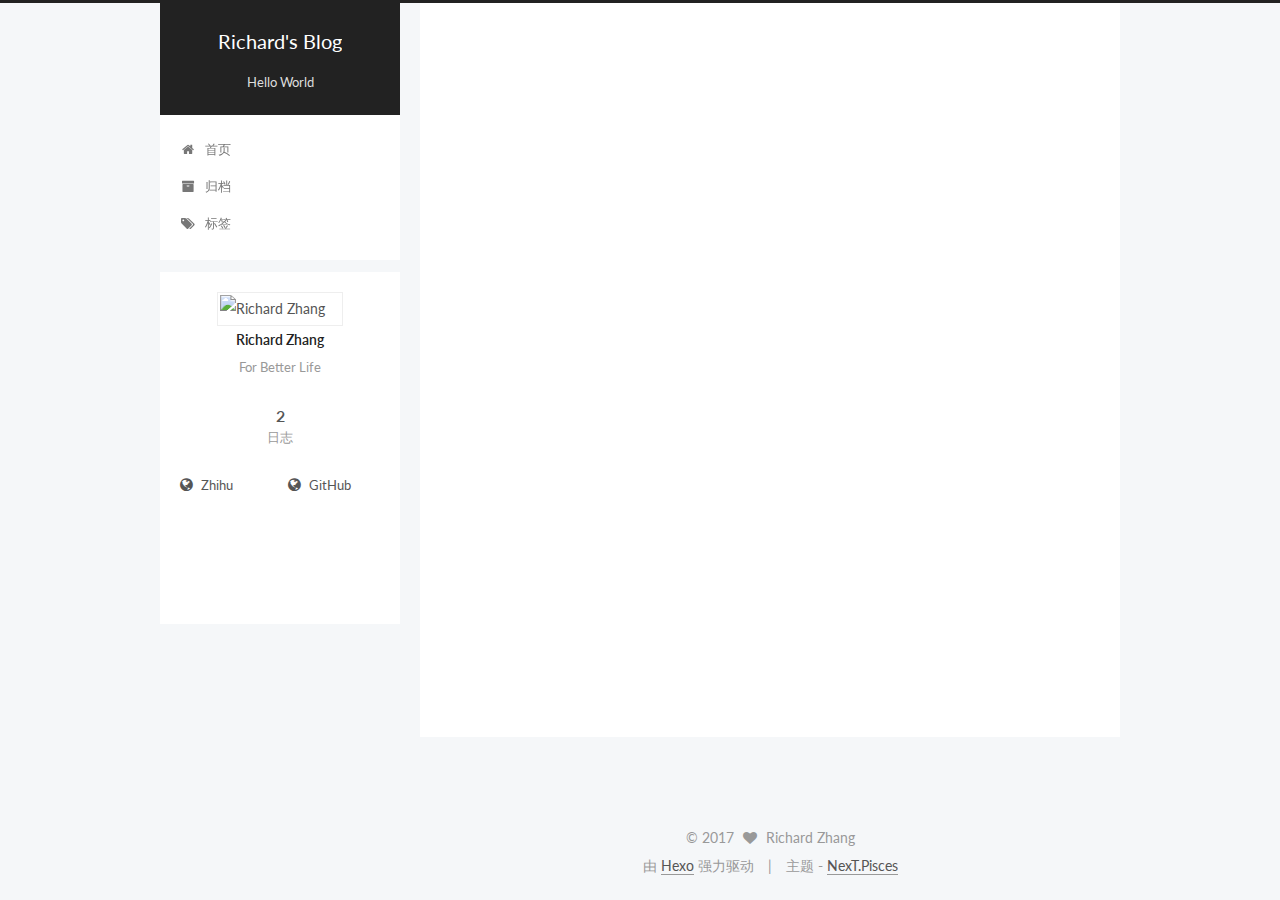
==== commit 5705ecfa: "Site updated: 2017-07-16 23:39:08" ====
--- a/index.html
+++ b/index.html
@@ -5,7 +5,7 @@
   
 
 
-<html class="theme-next pisces use-motion" lang="zh-CN">
+<html class="theme-next pisces use-motion" lang="zh-Hans">
 <head>
   <meta charset="UTF-8"/>
 <meta http-equiv="X-UA-Compatible" content="IE=edge" />
@@ -115,7 +115,7 @@
     motion: true,
     duoshuo: {
       userId: '0',
-      author: 'Author'
+      author: '博主'
     },
     algolia: {
       applicationID: '',
@@ -153,7 +153,7 @@
 
 </head>
 
-<body itemscope itemtype="http://schema.org/WebPage" lang="zh-CN">
+<body itemscope itemtype="http://schema.org/WebPage" lang="zh-Hans">
 
   
   
@@ -203,7 +203,7 @@
             
               <i class="menu-item-icon fa fa-fw fa-home"></i> <br />
             
-            Startseite
+            首页
           </a>
         </li>
       
@@ -213,7 +213,7 @@
             
               <i class="menu-item-icon fa fa-fw fa-archive"></i> <br />
             
-            Archiv
+            归档
           </a>
         </li>
       
@@ -223,7 +223,7 @@
             
               <i class="menu-item-icon fa fa-fw fa-tags"></i> <br />
             
-            Tags
+            标签
           </a>
         </li>
       
@@ -256,7 +256,7 @@
   
 
   <article class="post post-type-normal " itemscope itemtype="http://schema.org/Article">
-    <link itemprop="mainEntityOfPage" href="http://best307.com/2017/07/16/hello-world/">
+    <link itemprop="mainEntityOfPage" href="http://best307.com/2017/07/16/将进酒/">
 
     <span hidden itemprop="author" itemscope itemtype="http://schema.org/Person">
       <meta itemprop="name" content="Richard Zhang">
@@ -275,7 +275,7 @@
         
           <h1 class="post-title" itemprop="name headline">
                 
-                <a class="post-title-link" href="/2017/07/16/hello-world/" itemprop="url">Hello World</a></h1>
+                <a class="post-title-link" href="/2017/07/16/将进酒/" itemprop="url">将进酒</a></h1>
         
 
         <div class="post-meta">
@@ -285,9 +285,9 @@
                 <i class="fa fa-calendar-o"></i>
               </span>
               
-                <span class="post-meta-item-text">Veröffentlicht am</span>
+                <span class="post-meta-item-text">发表于</span>
               
-              <time title="Post created" itemprop="dateCreated datePublished" datetime="2017-07-16T20:51:41+08:00">
+              <time title="创建于" itemprop="dateCreated datePublished" datetime="2017-07-16T23:35:16+08:00">
                 2017-07-16
               </time>
             
@@ -324,15 +324,119 @@
       
         
           
-            <p>Welcome to <a href="https://hexo.io/" target="_blank" rel="external">Hexo</a>! This is your very first post. Check <a href="https://hexo.io/docs/" target="_blank" rel="external">documentation</a> for more info. If you get any problems when using Hexo, you can find the answer in <a href="https://hexo.io/docs/troubleshooting.html" target="_blank" rel="external">troubleshooting</a> or you can ask me on <a href="https://github.com/hexojs/hexo/issues" target="_blank" rel="external">GitHub</a>.</p>
-<h2 id="Quick-Start"><a href="#Quick-Start" class="headerlink" title="Quick Start"></a>Quick Start</h2><h3 id="Create-a-new-post"><a href="#Create-a-new-post" class="headerlink" title="Create a new post"></a>Create a new post</h3><figure class="highlight bash"><table><tr><td class="gutter"><pre><div class="line">1</div></pre></td><td class="code"><pre><div class="line">$ hexo new <span class="string">"My New Post"</span></div></pre></td></tr></table></figure>
-<p>More info: <a href="https://hexo.io/docs/writing.html" target="_blank" rel="external">Writing</a></p>
-<h3 id="Run-server"><a href="#Run-server" class="headerlink" title="Run server"></a>Run server</h3><figure class="highlight bash"><table><tr><td class="gutter"><pre><div class="line">1</div></pre></td><td class="code"><pre><div class="line">$ hexo server</div></pre></td></tr></table></figure>
-<p>More info: <a href="https://hexo.io/docs/server.html" target="_blank" rel="external">Server</a></p>
-<h3 id="Generate-static-files"><a href="#Generate-static-files" class="headerlink" title="Generate static files"></a>Generate static files</h3><figure class="highlight bash"><table><tr><td class="gutter"><pre><div class="line">1</div></pre></td><td class="code"><pre><div class="line">$ hexo generate</div></pre></td></tr></table></figure>
-<p>More info: <a href="https://hexo.io/docs/generating.html" target="_blank" rel="external">Generating</a></p>
-<h3 id="Deploy-to-remote-sites"><a href="#Deploy-to-remote-sites" class="headerlink" title="Deploy to remote sites"></a>Deploy to remote sites</h3><figure class="highlight bash"><table><tr><td class="gutter"><pre><div class="line">1</div></pre></td><td class="code"><pre><div class="line">$ hexo deploy</div></pre></td></tr></table></figure>
-<p>More info: <a href="https://hexo.io/docs/deployment.html" target="_blank" rel="external">Deployment</a></p>
+            <p>作者：李白<br>君不见，黄河之水天上来，奔流到海不复回。君不见，高堂明镜悲白发，朝如青丝暮成雪。人生得意须尽欢，莫使金樽空对月。天生我材必有用，千金散尽还复来。烹羊宰牛且为乐，会须一饮三百杯。岑夫子，丹丘生，将进酒，杯莫停。与君歌一曲，请君为我倾耳听。钟鼓馔玉不足贵，但愿长醉不复醒。古来圣贤皆寂寞，惟有饮者留其名。陈王昔时宴平乐，斗酒十千恣欢谑。主人何为言少钱，径须沽取对君酌。五花马，千金裘，呼儿将出换美酒，与尔同销万古愁。</p>
+
+          
+        
+      
+    </div>
+
+    <div>
+      
+    </div>
+
+    <div>
+      
+    </div>
+
+    <div>
+      
+    </div>
+
+    <footer class="post-footer">
+      
+
+      
+
+      
+
+      
+      
+        <div class="post-eof"></div>
+      
+    </footer>
+  </article>
+
+
+    
+      
+
+  
+
+  
+  
+  
+
+  <article class="post post-type-normal " itemscope itemtype="http://schema.org/Article">
+    <link itemprop="mainEntityOfPage" href="http://best307.com/2017/07/16/重装了系统/">
+
+    <span hidden itemprop="author" itemscope itemtype="http://schema.org/Person">
+      <meta itemprop="name" content="Richard Zhang">
+      <meta itemprop="description" content="">
+      <meta itemprop="image" content="http://oqami04rj.bkt.clouddn.com/blog_touxiang.JPG">
+    </span>
+
+    <span hidden itemprop="publisher" itemscope itemtype="http://schema.org/Organization">
+      <meta itemprop="name" content="Richard's Blog">
+    </span>
+
+    
+      <header class="post-header">
+
+        
+        
+          <h1 class="post-title" itemprop="name headline">
+                
+                <a class="post-title-link" href="/2017/07/16/重装了系统/" itemprop="url">重装了系统</a></h1>
+        
+
+        <div class="post-meta">
+          <span class="post-time">
+            
+              <span class="post-meta-item-icon">
+                <i class="fa fa-calendar-o"></i>
+              </span>
+              
+                <span class="post-meta-item-text">发表于</span>
+              
+              <time title="创建于" itemprop="dateCreated datePublished" datetime="2017-07-16T22:51:30+08:00">
+                2017-07-16
+              </time>
+            
+
+            
+
+            
+          </span>
+
+          
+
+          
+            
+          
+
+          
+          
+
+          
+
+          
+
+          
+
+        </div>
+      </header>
+    
+
+    <div class="post-body" itemprop="articleBody">
+
+      
+      
+
+      
+        
+          
+            <p>装系统简单，安装软件麻烦</p>
 
           
         
@@ -413,8 +517,8 @@
           
             <div class="site-state-item site-state-posts">
               <a href="/archives/">
-                <span class="site-state-item-count">1</span>
-                <span class="site-state-item-name">Artikel</span>
+                <span class="site-state-item-count">2</span>
+                <span class="site-state-item-name">日志</span>
               </a>
             </div>
           
@@ -456,7 +560,8 @@
 
         
         
-
+          <iframe frameborder="no" border="0" marginwidth="0" marginheight="0" width=216 height=86 src="//music.163.com/outchain/player?type=2&id=26237342&auto=0&height=66">
+          </iframe>
         
 
 
@@ -488,11 +593,11 @@
 
 
 <div class="powered-by">
-  Erstellt mit  <a class="theme-link" href="https://hexo.io">Hexo</a>
+  由 <a class="theme-link" href="https://hexo.io">Hexo</a> 强力驱动
 </div>
 
 <div class="theme-info">
-  Theme -
+  主题 -
   <a class="theme-link" href="https://github.com/iissnan/hexo-theme-next">
     NexT.Pisces
   </a>
--- a/css/main.css
+++ b/css/main.css
@@ -1678,7 +1678,7 @@
   width: 4px;
   height: 4px;
   border-radius: 50%;
-  background: #213daf;
+  background: #ff3479;
 }
 .links-of-blogroll {
   font-size: 13px;
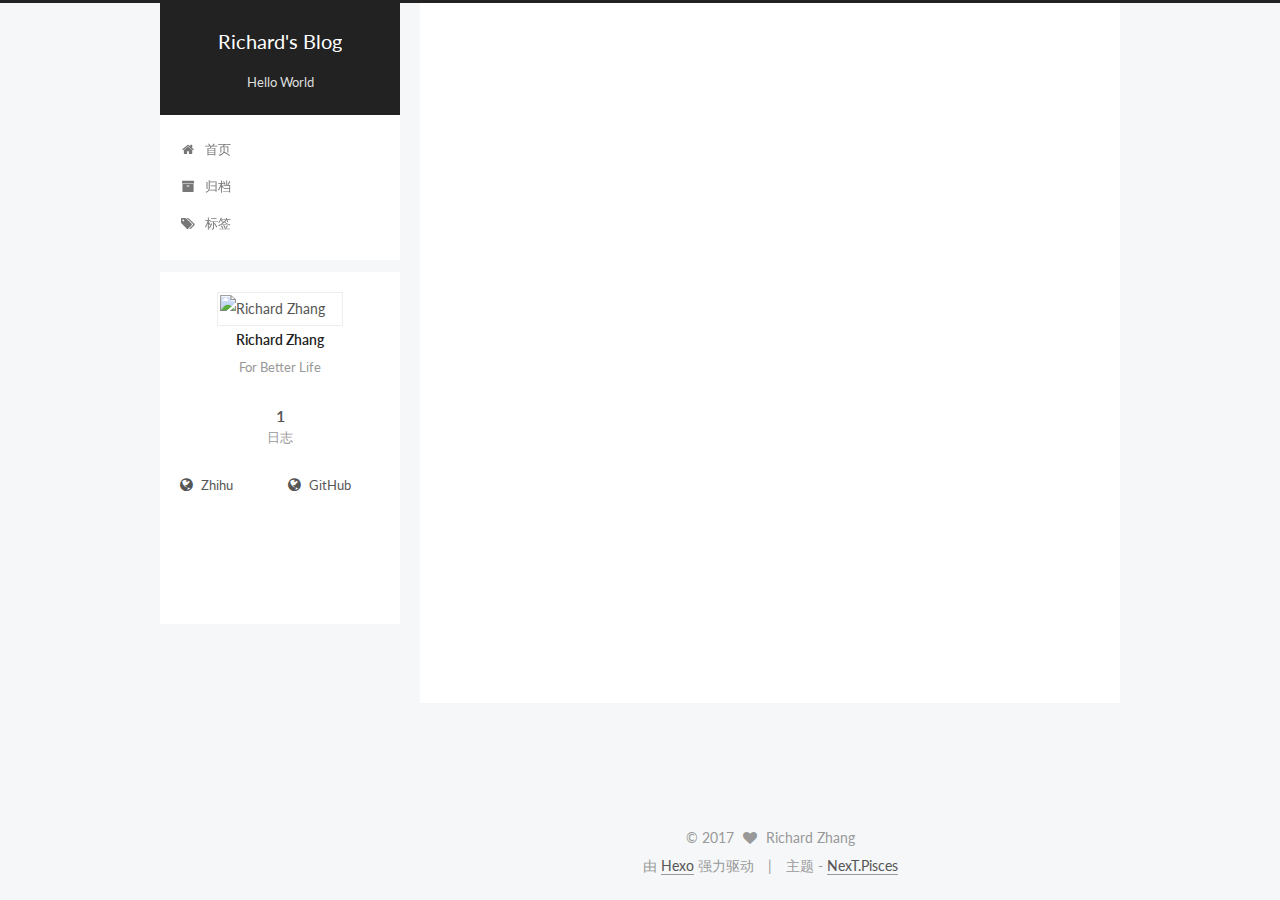
==== commit 09d7fcf5: "Site updated: 2017-07-16 23:52:14" ====
--- a/index.html
+++ b/index.html
@@ -359,118 +359,6 @@
 
 
     
-      
-
-  
-
-  
-  
-  
-
-  <article class="post post-type-normal " itemscope itemtype="http://schema.org/Article">
-    <link itemprop="mainEntityOfPage" href="http://best307.com/2017/07/16/重装了系统/">
-
-    <span hidden itemprop="author" itemscope itemtype="http://schema.org/Person">
-      <meta itemprop="name" content="Richard Zhang">
-      <meta itemprop="description" content="">
-      <meta itemprop="image" content="http://oqami04rj.bkt.clouddn.com/blog_touxiang.JPG">
-    </span>
-
-    <span hidden itemprop="publisher" itemscope itemtype="http://schema.org/Organization">
-      <meta itemprop="name" content="Richard's Blog">
-    </span>
-
-    
-      <header class="post-header">
-
-        
-        
-          <h1 class="post-title" itemprop="name headline">
-                
-                <a class="post-title-link" href="/2017/07/16/重装了系统/" itemprop="url">重装了系统</a></h1>
-        
-
-        <div class="post-meta">
-          <span class="post-time">
-            
-              <span class="post-meta-item-icon">
-                <i class="fa fa-calendar-o"></i>
-              </span>
-              
-                <span class="post-meta-item-text">发表于</span>
-              
-              <time title="创建于" itemprop="dateCreated datePublished" datetime="2017-07-16T22:51:30+08:00">
-                2017-07-16
-              </time>
-            
-
-            
-
-            
-          </span>
-
-          
-
-          
-            
-          
-
-          
-          
-
-          
-
-          
-
-          
-
-        </div>
-      </header>
-    
-
-    <div class="post-body" itemprop="articleBody">
-
-      
-      
-
-      
-        
-          
-            <p>装系统简单，安装软件麻烦</p>
-
-          
-        
-      
-    </div>
-
-    <div>
-      
-    </div>
-
-    <div>
-      
-    </div>
-
-    <div>
-      
-    </div>
-
-    <footer class="post-footer">
-      
-
-      
-
-      
-
-      
-      
-        <div class="post-eof"></div>
-      
-    </footer>
-  </article>
-
-
-    
   </section>
 
   
@@ -517,7 +405,7 @@
           
             <div class="site-state-item site-state-posts">
               <a href="/archives/">
-                <span class="site-state-item-count">2</span>
+                <span class="site-state-item-count">1</span>
                 <span class="site-state-item-name">日志</span>
               </a>
             </div>
--- a/css/main.css
+++ b/css/main.css
@@ -1678,7 +1678,7 @@
   width: 4px;
   height: 4px;
   border-radius: 50%;
-  background: #ff3479;
+  background: #ff96ff;
 }
 .links-of-blogroll {
   font-size: 13px;
